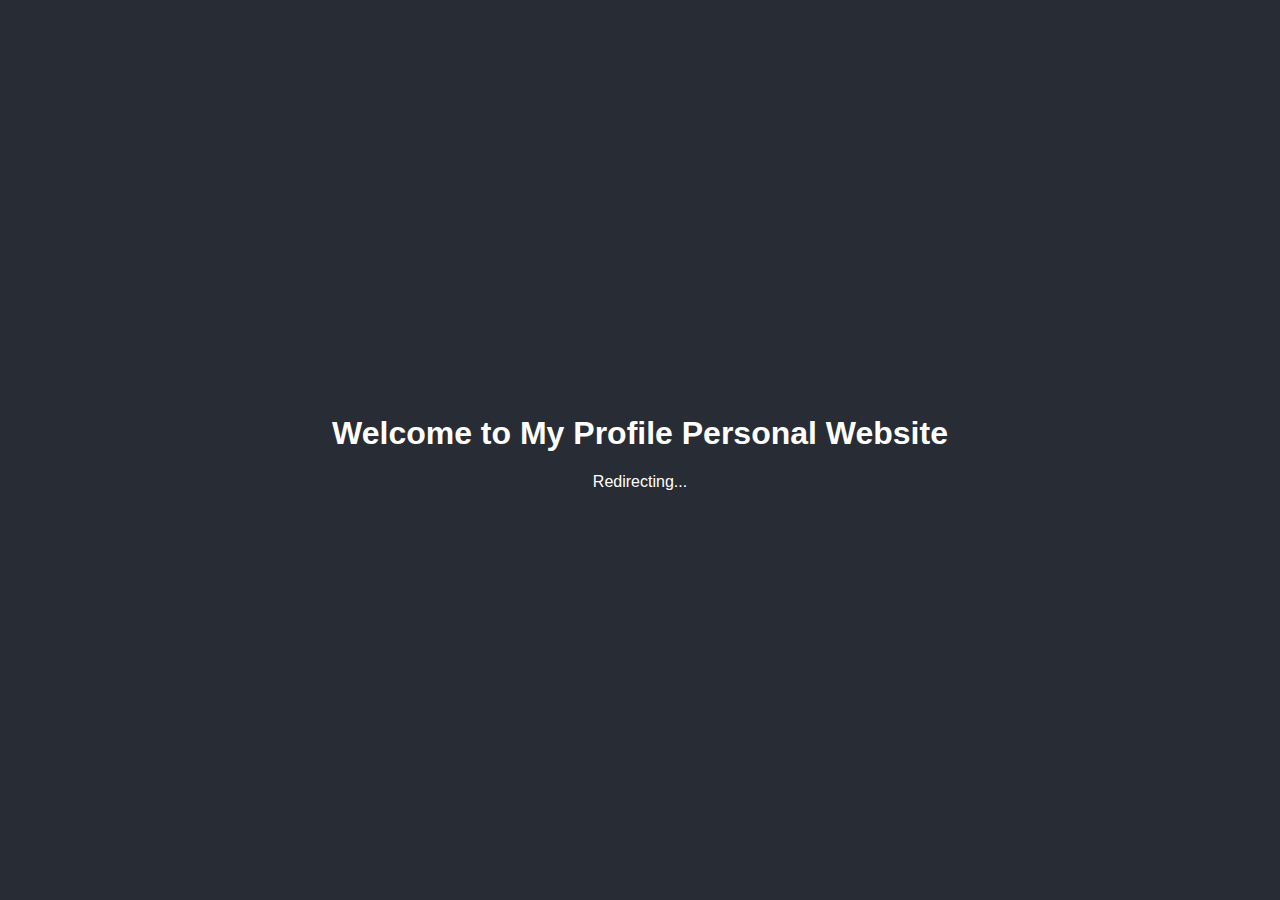
==== index.html @ 136c6727 "Add files via upload" ====
<!DOCTYPE html>
<html lang="en">
<head>
    <meta charset="UTF-8">
    <meta name="viewport" content="width=device-width, initial-scale=1.0">
    <title>Welcome</title>
    <link rel="stylesheet" href="styles1.css">
</head>
<body>
    <div class="splash-screen" id="splash-screen">
        <h1>Welcome to My Profile Personal Website</h1>
        <p>Redirecting...</p>
    </div>
    <script>
        document.addEventListener('DOMContentLoaded', () => {
    const splashScreen = document.getElementById('splash-screen');

    // Tunggu 3 detik sebelum mengalihkan ke profile.html
    setTimeout(() => {
        splashScreen.style.display = 'none'; // Sembunyikan splash screen
        window.location.href = 'profile.html'; // Arahkan ke halaman profil
    }, 3500); // 3500 ms = 3.5 detik
});

    </script>
</body>
</html>
---- styles1.css ----
body {
    margin: 0;
    height: 100vh;
    display: flex;
    justify-content: center;
    align-items: center;
    background-color: #282c34;
    color: white;
    font-family: Arial, sans-serif;
    overflow: hidden; /* Menyembunyikan scrollbar */
    font-family: 'Poppins', sans-serif;
}

.splash-screen {
    text-align: center;
    animation: scaleIn 0.5s ease-out forwards, fadeOut 0.5s ease-out forwards 2.5s; /* Fade out setelah 2.5 detik */
}

@keyframes scaleIn {
    0% {
        transform: scale(0);
        opacity: 0;
    }
    100% {
        transform: scale(1);
        opacity: 1;
    }
}

@keyframes fadeOut {
    0% {
        opacity: 1;
    }
    100% {
        opacity: 0;
    }
}
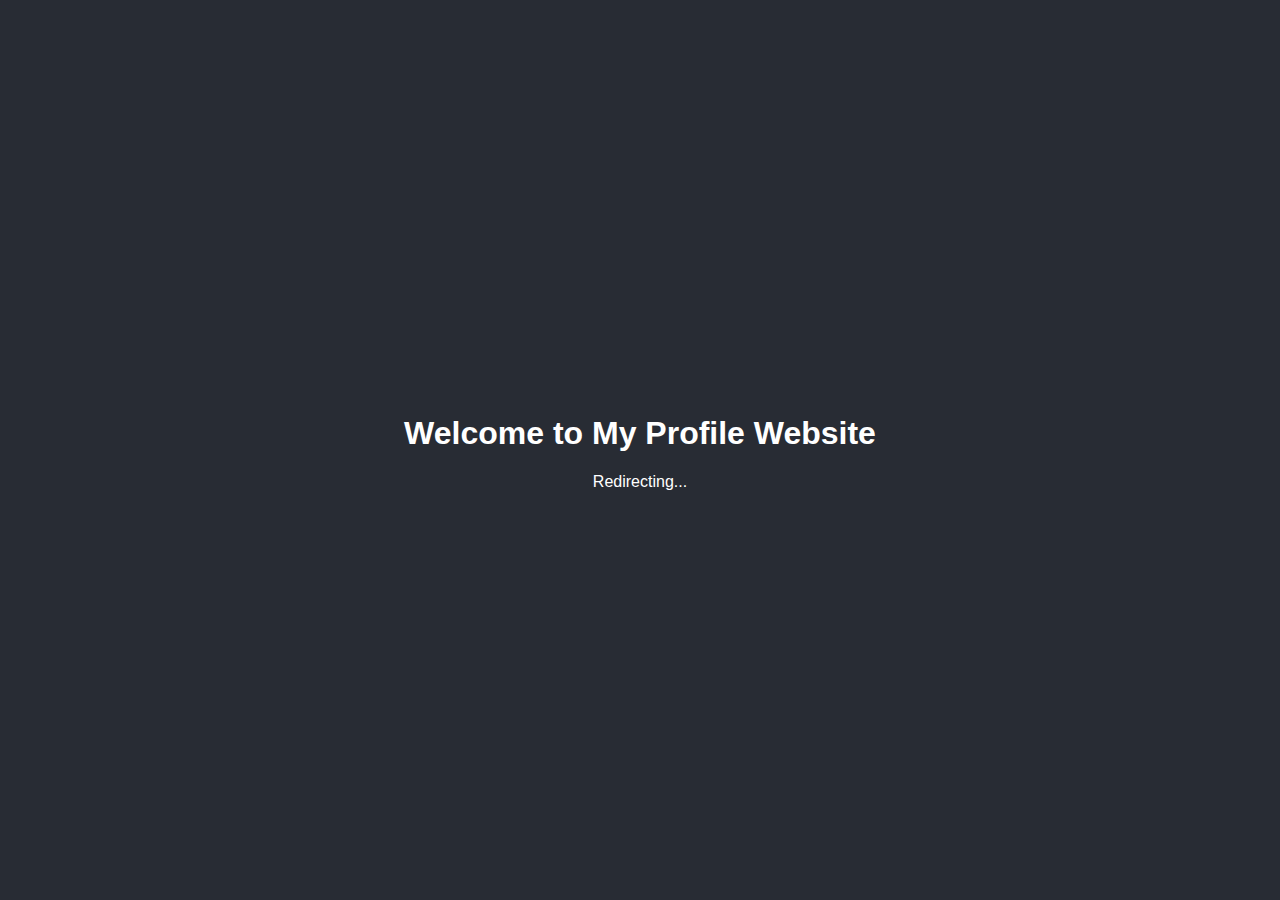
==== commit aeef5c48: "Update index.html" ====
--- a/index.html
+++ b/index.html
@@ -8,7 +8,7 @@
 </head>
 <body>
     <div class="splash-screen" id="splash-screen">
-        <h1>Welcome to My Profile Personal Website</h1>
+        <h1>Welcome to My Profile Website</h1>
         <p>Redirecting...</p>
     </div>
     <script>
